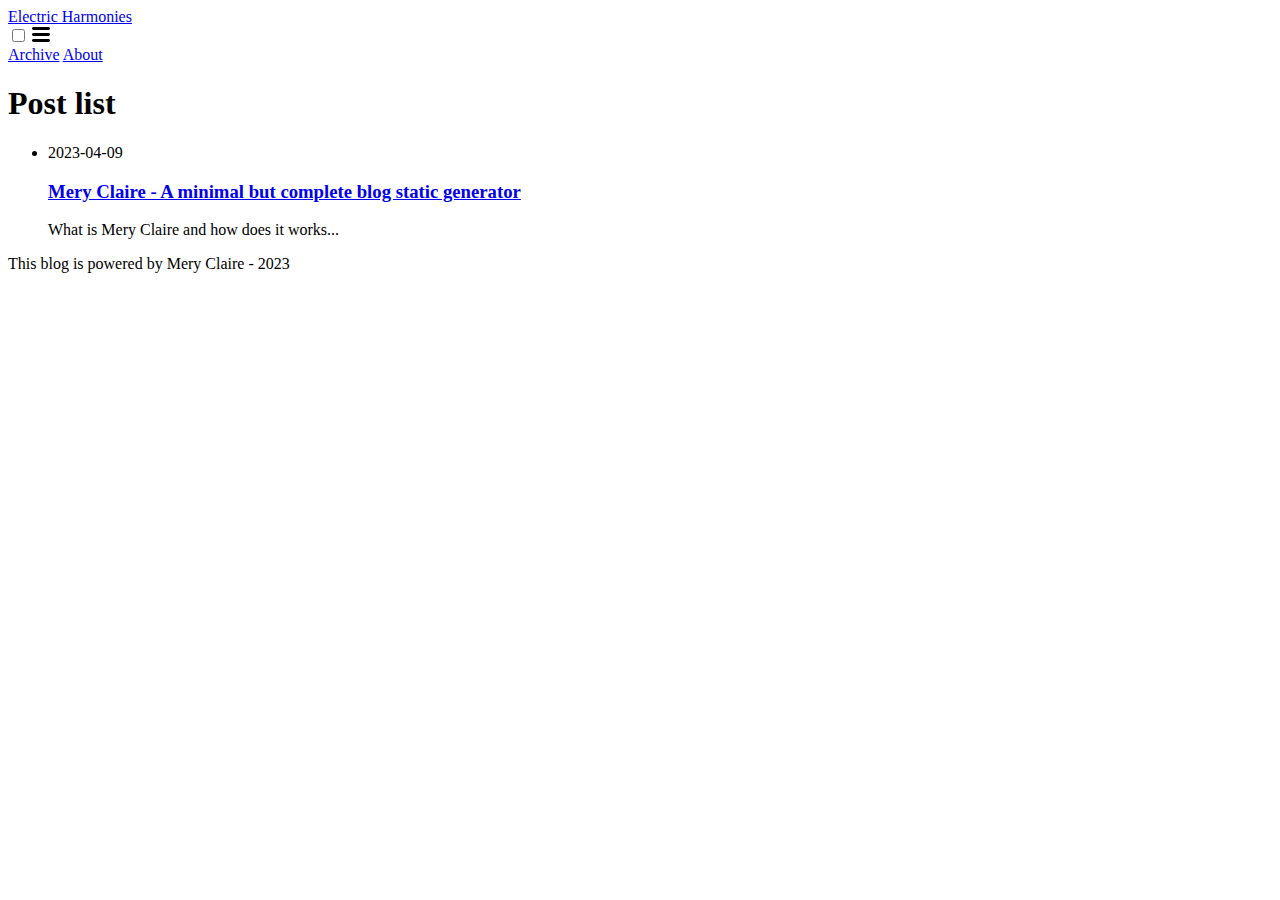
==== docs/index.html @ 9df2c881 "generation 1" ====
<!DOCTYPE html>
<html lang="en">
<head>
  <meta charset="utf-8">
  <meta name="viewport" content="width=device-width, initial-scale=1"><!-- Begin Jekyll SEO tag v2.8.0 -->
  <title>Electric Harmonies</title>
  <link rel="stylesheet" href="app.css">
</head>

<body>
  <header class="site-header" role="banner">

    <div class="wrapper"><a class="site-title" rel="author" href="/">Electric Harmonies</a>
      <nav class="site-nav">
        <input type="checkbox" id="nav-trigger" class="nav-trigger" />
        <label for="nav-trigger">
          <span class="menu-icon">
            <svg viewBox="0 0 18 15" width="18px" height="15px">
              <path
                d="M18,1.484c0,0.82-0.665,1.484-1.484,1.484H1.484C0.665,2.969,0,2.304,0,1.484l0,0C0,0.665,0.665,0,1.484,0 h15.032C17.335,0,18,0.665,18,1.484L18,1.484z M18,7.516C18,8.335,17.335,9,16.516,9H1.484C0.665,9,0,8.335,0,7.516l0,0 c0-0.82,0.665-1.484,1.484-1.484h15.032C17.335,6.031,18,6.696,18,7.516L18,7.516z M18,13.516C18,14.335,17.335,15,16.516,15H1.484 C0.665,15,0,14.335,0,13.516l0,0c0-0.82,0.665-1.483,1.484-1.483h15.032C17.335,12.031,18,12.695,18,13.516L18,13.516z" />
            </svg>
          </span>
        </label>

        <div class="trigger">
          <a class="page-link" href="archive.html">Archive</a>
          <a class="page-link" href="about.html">About</a>
        </div>
      </nav>
    </div>
  </header>
  <main class="page-content" aria-label="Content">
    <div class="wrapper">
      <h1>Post list</h1>
<div class="home">


<ul class="post-list">

  
  <li><span class="post-meta">2023-04-09</span>
    <h3>
      <a class="post-link" href="2023-04-09_Mery_Claire_-_A_minimal_but_complete_blog_static_generator.html">
        Mery Claire - A minimal but complete blog static generator
      </a>
    </h3>
    <p class="abstract">
      What is Mery Claire and how does it works...
    </p>
  </li>



</ul>
</div>

    </div>
  </main>
  <footer class="site-footer h-card">
    <div class="wrapper">
      <div class="footer-col-wrapper">
        <div class="footer-col footer-col-3">
          <p>This blog is powered by Mery Claire - 2023</p>
        </div>
      </div>
    </div>
  </footer>
</body>

</html>
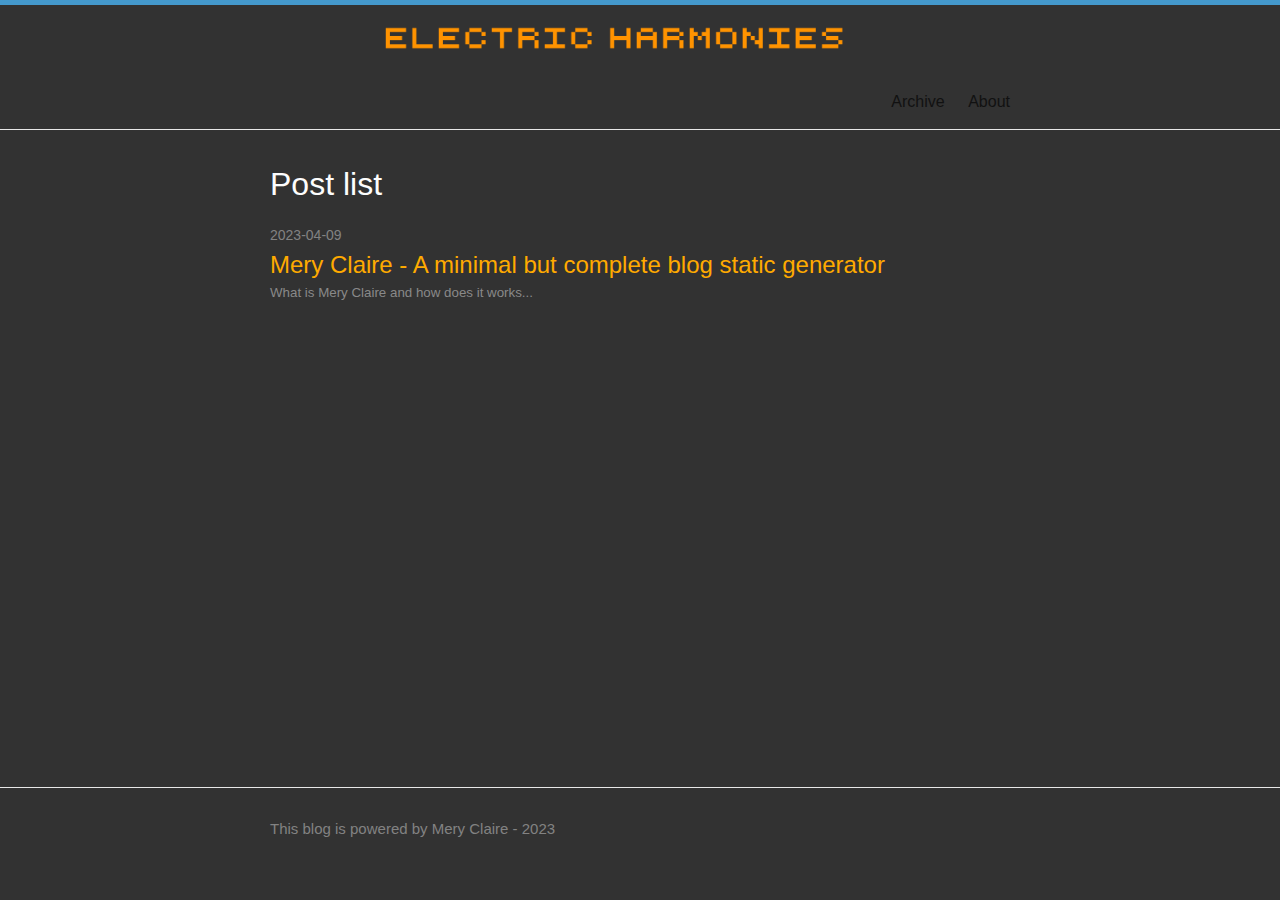
==== commit d34c5cf3: "conflict" ====
--- a/docs/index.html
+++ b/docs/index.html
@@ -10,7 +10,10 @@
 <body>
   <header class="site-header" role="banner">
 
-    <div class="wrapper"><a class="site-title" rel="author" href="/">Electric Harmonies</a>
+    <div class="wrapper">
+      <a class="site-title" rel="author" href="/">
+        <img src="eh_orange.png" />
+      </a>
       <nav class="site-nav">
         <input type="checkbox" id="nav-trigger" class="nav-trigger" />
         <label for="nav-trigger">
--- a/docs/app.css
+++ b/docs/app.css
@@ -0,0 +1,598 @@
+/**
+ * Reset some basic elements
+ */
+body, h1, h2, h3, h4, h5, h6,
+p, blockquote, pre, hr,
+dl, dd, ol, ul, figure {
+  margin: 0;
+  padding: 0; }
+
+/**
+ * Basic styling
+ */
+body {
+  font: 400 16px/1.5 -apple-system, BlinkMacSystemFont, "Segoe UI", Roboto, Helvetica, Arial, sans-serif, "Apple Color Emoji", "Segoe UI Emoji", "Segoe UI Symbol";
+  color: #FDFDFD;
+  background-color: #323232;
+  -webkit-text-size-adjust: 100%;
+  -webkit-font-feature-settings: "kern" 1;
+  -moz-font-feature-settings: "kern" 1;
+  -o-font-feature-settings: "kern" 1;
+  font-feature-settings: "kern" 1;
+  font-kerning: normal;
+  display: flex;
+  min-height: 100vh;
+  flex-direction: column; }
+
+/**
+ * Set `margin-bottom` to maintain vertical rhythm
+ */
+h1, h2, h3, h4, h5, h6,
+p, blockquote, pre,
+ul, ol, dl, figure,
+.highlight {
+  margin-bottom: 15px; }
+
+h3 {
+  margin-bottom: 0px; }
+
+/**
+ * `main` element
+ */
+main {
+  display: block;
+  /* Default value of `display` of `main` element is 'inline' in IE 11. */ }
+
+/**
+ * Images
+ */
+img {
+  max-width: 100%;
+  vertical-align: middle; }
+
+/**
+ * Figures
+ */
+figure > img {
+  display: block; }
+
+figcaption {
+  font-size: 14px; }
+
+/**
+ * Lists
+ */
+ul, ol {
+  margin-left: 30px; }
+
+li > ul,
+li > ol {
+  margin-bottom: 0; }
+
+/**
+ * Headings
+ */
+h1, h2, h3, h4, h5, h6 {
+  font-weight: 400; }
+
+/**
+ * Links
+ */
+a {
+  color: #ffaa00;
+  text-decoration: none; }
+
+a:visited {
+  color: #ffaa00; }
+
+a:hover {
+  color: #FDFDFD;
+  text-decoration: underline; }
+
+.social-media-list a:hover {
+  text-decoration: none; }
+
+.social-media-list a:hover .username {
+  text-decoration: underline; }
+
+/**
+ * Blockquotes
+ */
+blockquote {
+  color: #828282;
+  border-left: 4px solid #e8e8e8;
+  padding-left: 15px;
+  font-size: 18px;
+  letter-spacing: -1px;
+  font-style: italic; }
+
+blockquote > :last-child {
+  margin-bottom: 0; }
+
+/**
+ * Code formatting
+ */
+pre,
+code {
+  font-size: 15px;
+  border: 1px solid #e8e8e8;
+  border-radius: 3px;
+  background-color: #eef; }
+
+code {
+  padding: 1px 5px; }
+
+pre {
+  padding: 8px 12px;
+  overflow-x: auto; }
+
+pre > code {
+  border: 0;
+  padding-right: 0;
+  padding-left: 0; }
+
+/**
+ * Wrapper
+ */
+.wrapper {
+  max-width: -webkit-calc(800px - (30px * 2));
+  max-width: calc(800px - (30px * 2));
+  margin-right: auto;
+  margin-left: auto;
+  padding-right: 30px;
+  padding-left: 30px; }
+
+@media screen and (max-width: 800px) {
+  .wrapper {
+    max-width: -webkit-calc(800px - (30px));
+    max-width: calc(800px - (30px));
+    padding-right: 15px;
+    padding-left: 15px; } }
+
+/**
+ * Clearfix
+ */
+.footer-col-wrapper:after, .wrapper:after {
+  content: "";
+  display: table;
+  clear: both; }
+
+/**
+ * Icons
+ */
+.svg-icon {
+  width: 16px;
+  height: 16px;
+  display: inline-block;
+  fill: #FDFDFD;
+  padding-right: 5px;
+  vertical-align: text-top; }
+
+.social-media-list li + li {
+  padding-top: 5px; }
+
+/**
+ * Tables
+ */
+table {
+  margin-bottom: 30px;
+  width: 100%;
+  text-align: left;
+  color: #3f3f3f;
+  border-collapse: collapse;
+  border: 1px solid #e8e8e8; }
+
+table tr:nth-child(even) {
+  background-color: #f7f7f7; }
+
+table th, table td {
+  padding: 10px 15px; }
+
+table th {
+  background-color: #f0f0f0;
+  border: 1px solid #dedede;
+  border-bottom-color: #c9c9c9; }
+
+table td {
+  border: 1px solid #e8e8e8; }
+
+/**
+ * Site header
+ */
+.site-header {
+  border-top: 5px solid #4499CC;
+  border-bottom: 1px solid #e8e8e8;
+  min-height: 55.95px;
+  position: relative; }
+
+.site-title {
+  font-size: 26px;
+  font-weight: 300;
+  line-height: 54px;
+  letter-spacing: -1px;
+  margin-bottom: 0;
+  float: left; }
+
+.site-title, .site-title:visited {
+  color: #4499CC; }
+
+.site-nav {
+  float: right;
+  line-height: 54px; }
+
+.site-nav .nav-trigger {
+  display: none; }
+
+.site-nav .menu-icon {
+  display: none; }
+
+.site-nav .page-link {
+  color: #111;
+  line-height: 1.5; }
+
+.site-nav .page-link:not(:last-child) {
+  margin-right: 20px; }
+
+@media screen and (max-width: 600px) {
+  .site-nav {
+    position: absolute;
+    top: 9px;
+    right: 15px;
+    background-color: #fdfdfd;
+    border: 1px solid #e8e8e8;
+    border-radius: 5px;
+    text-align: right; }
+  .site-nav label[for=nav-trigger] {
+    display: block;
+    float: right;
+    width: 36px;
+    height: 36px;
+    z-index: 2;
+    cursor: pointer; }
+  .site-nav .menu-icon {
+    display: block;
+    float: right;
+    width: 36px;
+    height: 26px;
+    line-height: 0;
+    padding-top: 10px;
+    text-align: center; }
+  .site-nav .menu-icon > svg {
+    fill: #424242; }
+  .site-nav input ~ .trigger {
+    clear: both;
+    display: none; }
+  .site-nav input:checked ~ .trigger {
+    display: block;
+    padding-bottom: 5px; }
+  .site-nav .page-link {
+    display: block;
+    padding: 5px 10px;
+    margin-left: 20px; }
+  .site-nav .page-link:not(:last-child) {
+    margin-right: 0; } }
+
+/**
+ * Site footer
+ */
+.site-footer {
+  border-top: 1px solid #e8e8e8;
+  padding: 30px 0; }
+
+.footer-heading {
+  font-size: 18px;
+  margin-bottom: 15px; }
+
+.contact-list,
+.social-media-list {
+  list-style: none;
+  margin-left: 0; }
+
+.footer-col-wrapper {
+  font-size: 15px;
+  color: #828282;
+  margin-left: -15px; }
+
+.footer-col {
+  float: left;
+  margin-bottom: 15px;
+  padding-left: 15px; }
+
+.footer-col-1 {
+  width: -webkit-calc(35% - (30px / 2));
+  width: calc(35% - (30px / 2)); }
+
+.footer-col-2 {
+  width: -webkit-calc(20% - (30px / 2));
+  width: calc(20% - (30px / 2)); }
+
+.footer-col-3 {
+  width: -webkit-calc(45% - (30px / 2));
+  width: calc(45% - (30px / 2)); }
+
+@media screen and (max-width: 800px) {
+  .footer-col-1,
+  .footer-col-2 {
+    width: -webkit-calc(50% - (30px / 2));
+    width: calc(50% - (30px / 2)); }
+  .footer-col-3 {
+    width: -webkit-calc(100% - (30px / 2));
+    width: calc(100% - (30px / 2)); } }
+
+@media screen and (max-width: 600px) {
+  .footer-col {
+    float: none;
+    width: -webkit-calc(100% - (30px / 2));
+    width: calc(100% - (30px / 2)); } }
+
+/**
+ * Page content
+ */
+.page-content {
+  padding: 30px 0;
+  flex: 1; }
+
+.page-heading {
+  font-size: 32px; }
+
+.post-list-heading {
+  font-size: 28px; }
+
+.post-list {
+  margin-left: 0;
+  list-style: none; }
+
+.post-list > li {
+  margin-bottom: 30px; }
+
+.post-meta {
+  font-size: 14px;
+  color: #828282; }
+
+.post-link {
+  display: block;
+  font-size: 24px; }
+
+/**
+ * Posts
+ */
+.post-header {
+  margin-bottom: 30px; }
+
+.post-title {
+  font-size: 42px;
+  letter-spacing: -1px;
+  line-height: 1; }
+
+@media screen and (max-width: 800px) {
+  .post-title {
+    font-size: 36px; } }
+
+.post-content {
+  margin-bottom: 30px; }
+
+.post-content h2 {
+  font-size: 32px; }
+
+@media screen and (max-width: 800px) {
+  .post-content h2 {
+    font-size: 28px; } }
+
+.post-content h3 {
+  font-size: 26px; }
+
+@media screen and (max-width: 800px) {
+  .post-content h3 {
+    font-size: 22px; } }
+
+.post-content h4 {
+  font-size: 20px; }
+
+@media screen and (max-width: 800px) {
+  .post-content h4 {
+    font-size: 18px; } }
+
+/**
+ * Syntax highlighting styles
+ */
+.highlight {
+  background: #fff; }
+
+.highlighter-rouge .highlight {
+  background: #eef; }
+
+.highlight .c {
+  color: #998;
+  font-style: italic; }
+
+.highlight .err {
+  color: #a61717;
+  background-color: #e3d2d2; }
+
+.highlight .k {
+  font-weight: bold; }
+
+.highlight .o {
+  font-weight: bold; }
+
+.highlight .cm {
+  color: #998;
+  font-style: italic; }
+
+.highlight .cp {
+  color: #999;
+  font-weight: bold; }
+
+.highlight .c1 {
+  color: #998;
+  font-style: italic; }
+
+.highlight .cs {
+  color: #999;
+  font-weight: bold;
+  font-style: italic; }
+
+.highlight .gd {
+  color: #000;
+  background-color: #fdd; }
+
+.highlight .gd .x {
+  color: #000;
+  background-color: #faa; }
+
+.highlight .ge {
+  font-style: italic; }
+
+.highlight .gr {
+  color: #a00; }
+
+.highlight .gh {
+  color: #999; }
+
+.highlight .gi {
+  color: #000;
+  background-color: #dfd; }
+
+.highlight .gi .x {
+  color: #000;
+  background-color: #afa; }
+
+.highlight .go {
+  color: #888; }
+
+.highlight .gp {
+  color: #555; }
+
+.highlight .gs {
+  font-weight: bold; }
+
+.highlight .gu {
+  color: #aaa; }
+
+.highlight .gt {
+  color: #a00; }
+
+.highlight .kc {
+  font-weight: bold; }
+
+.highlight .kd {
+  font-weight: bold; }
+
+.highlight .kp {
+  font-weight: bold; }
+
+.highlight .kr {
+  font-weight: bold; }
+
+.highlight .kt {
+  color: #458;
+  font-weight: bold; }
+
+.highlight .m {
+  color: #099; }
+
+.highlight .s {
+  color: #d14; }
+
+.highlight .na {
+  color: #008080; }
+
+.highlight .nb {
+  color: #0086B3; }
+
+.highlight .nc {
+  color: #458;
+  font-weight: bold; }
+
+.highlight .no {
+  color: #008080; }
+
+.highlight .ni {
+  color: #800080; }
+
+.highlight .ne {
+  color: #900;
+  font-weight: bold; }
+
+.highlight .nf {
+  color: #900;
+  font-weight: bold; }
+
+.highlight .nn {
+  color: #555; }
+
+.highlight .nt {
+  color: #000080; }
+
+.highlight .nv {
+  color: #008080; }
+
+.highlight .ow {
+  font-weight: bold; }
+
+.highlight .w {
+  color: #bbb; }
+
+.highlight .mf {
+  color: #099; }
+
+.highlight .mh {
+  color: #099; }
+
+.highlight .mi {
+  color: #099; }
+
+.highlight .mo {
+  color: #099; }
+
+.highlight .sb {
+  color: #d14; }
+
+.highlight .sc {
+  color: #d14; }
+
+.highlight .sd {
+  color: #d14; }
+
+.highlight .s2 {
+  color: #d14; }
+
+.highlight .se {
+  color: #d14; }
+
+.highlight .sh {
+  color: #d14; }
+
+.highlight .si {
+  color: #d14; }
+
+.highlight .sx {
+  color: #d14; }
+
+.highlight .sr {
+  color: #009926; }
+
+.highlight .s1 {
+  color: #d14; }
+
+.highlight .ss {
+  color: #990073; }
+
+.highlight .bp {
+  color: #999; }
+
+.highlight .vc {
+  color: #008080; }
+
+.highlight .vg {
+  color: #008080; }
+
+.highlight .vi {
+  color: #008080; }
+
+.highlight .il {
+  color: #099; }
+
+p.abstract {
+  color: #898989;
+  font-size: smaller; }
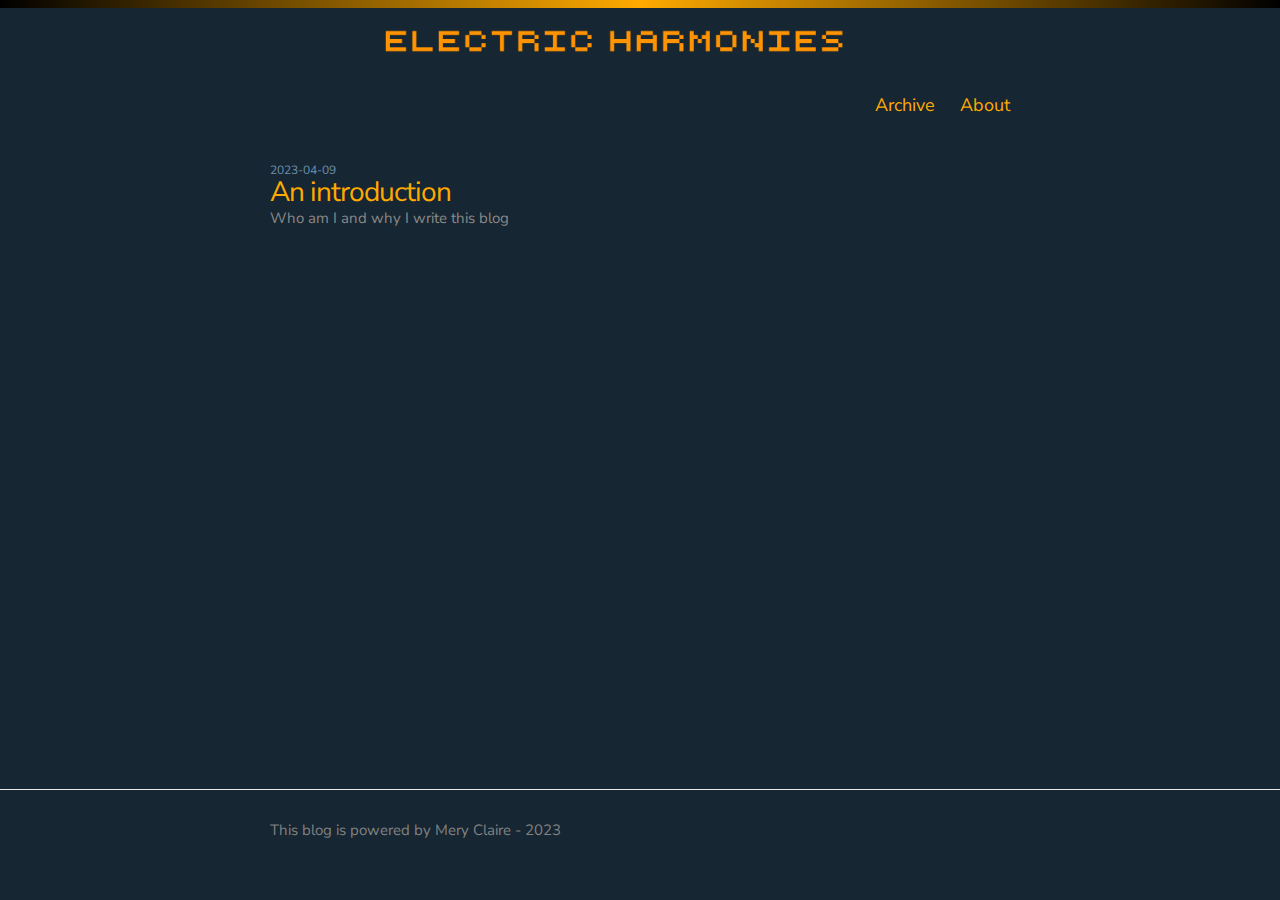
==== commit b34c22f6: "style" ====
--- a/docs/index.html
+++ b/docs/index.html
@@ -4,6 +4,9 @@
   <meta charset="utf-8">
   <meta name="viewport" content="width=device-width, initial-scale=1"><!-- Begin Jekyll SEO tag v2.8.0 -->
   <title>Electric Harmonies</title>
+  <link rel="preconnect" href="https://fonts.googleapis.com">
+  <link rel="preconnect" href="https://fonts.gstatic.com" crossorigin>
+  <link href="https://fonts.googleapis.com/css2?family=Electrolize&family=Nunito+Sans:wght@300;800&display=swap" rel="stylesheet">
   <link rel="stylesheet" href="app.css">
 </head>
 
@@ -34,21 +37,20 @@
   </header>
   <main class="page-content" aria-label="Content">
     <div class="wrapper">
-      <h1>Post list</h1>
-<div class="home">
+      <div class="container">
 
 
 <ul class="post-list">
 
   
-  <li><span class="post-meta">2023-04-09</span>
+  <li><span class="post-date">2023-04-09</span>
     <h3>
-      <a class="post-link" href="2023-04-09_Mery_Claire_-_A_minimal_but_complete_blog_static_generator.html">
-        Mery Claire - A minimal but complete blog static generator
+      <a class="post-title" href="2023-04-09_An_introduction.html">
+        An introduction
       </a>
     </h3>
     <p class="abstract">
-      What is Mery Claire and how does it works...
+      Who am I and why I write this blog
     </p>
   </li>
 
--- a/docs/app.css
+++ b/docs/app.css
@@ -11,9 +11,9 @@
  * Basic styling
  */
 body {
-  font: 400 16px/1.5 -apple-system, BlinkMacSystemFont, "Segoe UI", Roboto, Helvetica, Arial, sans-serif, "Apple Color Emoji", "Segoe UI Emoji", "Segoe UI Symbol";
-  color: #FDFDFD;
-  background-color: #323232;
+  font-family: 'Nunito Sans', sans-serif;
+  color: #cdd3d6;
+  background-color: #162632;
   -webkit-text-size-adjust: 100%;
   -webkit-font-feature-settings: "kern" 1;
   -moz-font-feature-settings: "kern" 1;
@@ -22,7 +22,8 @@
   font-kerning: normal;
   display: flex;
   min-height: 100vh;
-  flex-direction: column; }
+  flex-direction: column;
+  font-size: 18px; }
 
 /**
  * Set `margin-bottom` to maintain vertical rhythm
@@ -200,8 +201,8 @@
  * Site header
  */
 .site-header {
-  border-top: 5px solid #4499CC;
-  border-bottom: 1px solid #e8e8e8;
+  border-top: 8px solid;
+  border-image: linear-gradient(to right, #000000, #ffaa00, #000000) 1;
   min-height: 55.95px;
   position: relative; }
 
@@ -227,7 +228,7 @@
   display: none; }
 
 .site-nav .page-link {
-  color: #111;
+  color: #ffaa00;
   line-height: 1.5; }
 
 .site-nav .page-link:not(:last-child) {
@@ -353,6 +354,11 @@
   display: block;
   font-size: 24px; }
 
+.post-date {
+  display: block;
+  font-size: 12px;
+  color: #6d91ad; }
+
 /**
  * Posts
  */
@@ -360,7 +366,7 @@
   margin-bottom: 30px; }
 
 .post-title {
-  font-size: 42px;
+  font-size: 28px;
   letter-spacing: -1px;
   line-height: 1; }
 
